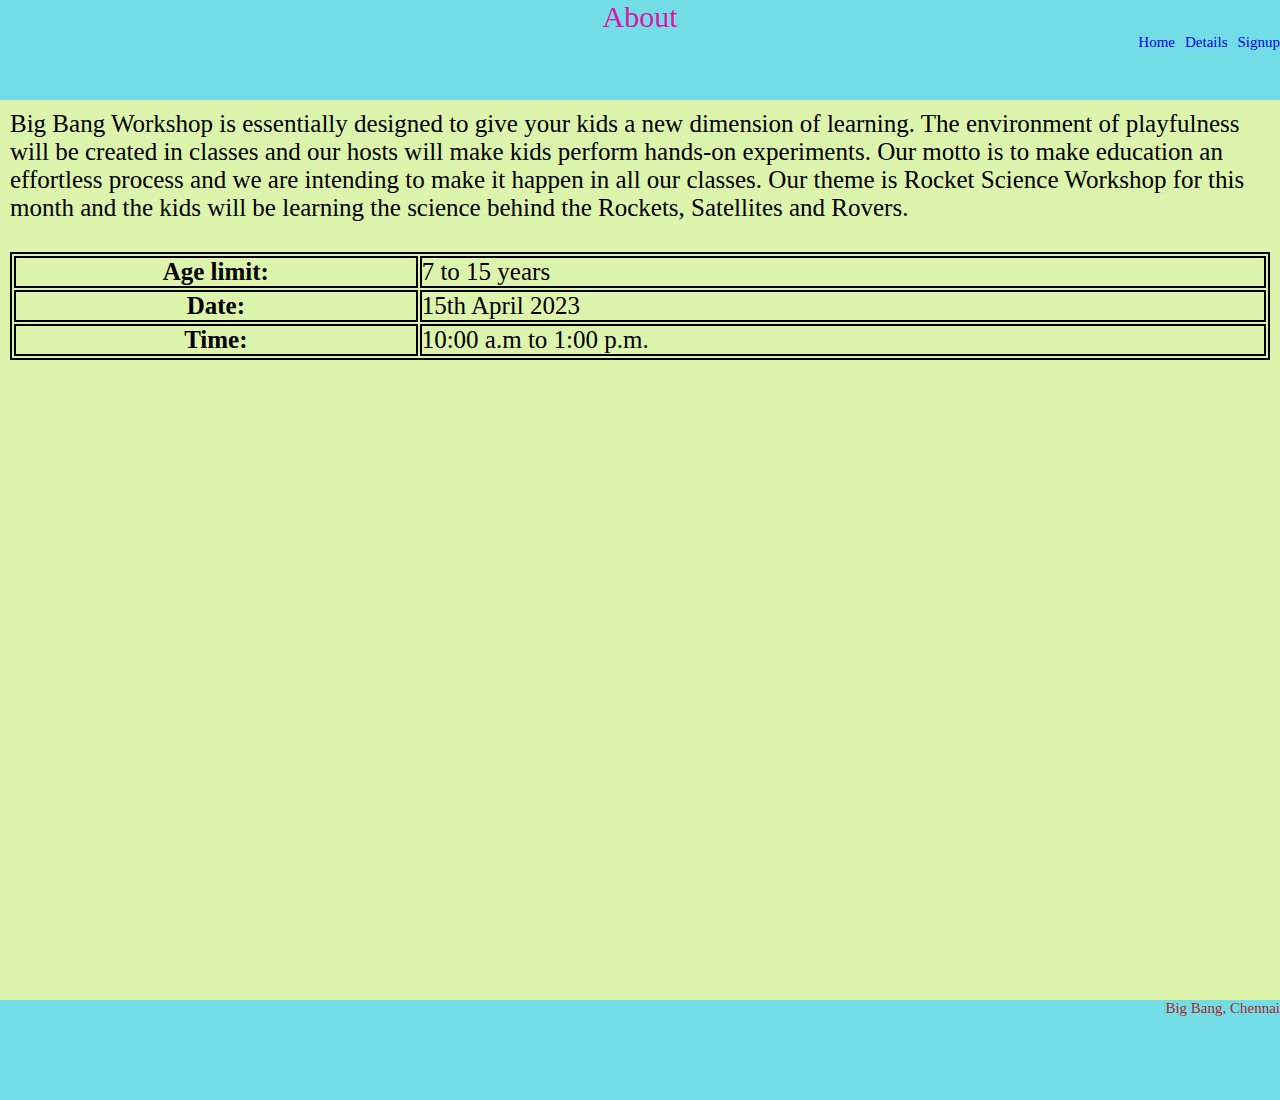
==== about.html @ c8ff6cc7 "styling finished about page" ====
<!DOCTYPE html>
<html lang="en">
  <head>
    <meta charset="UTF-8" />
    <meta http-equiv="X-UA-Compatible" content="IE=edge" />
    <meta name="viewport" content="width=device-width, initial-scale=1.0" />
    <title>About</title>
    <link rel="stylesheet" href="style.css" />
  </head>
  <body>
    <header class="header1">About
        <nav class="nav_about">
            <a href="index.html">Home</a>
            <a href="Details">Details</a>
            <a href="Signup">Signup</a>
        </nav>
    </header>
    <article class="article_about">
      <p>
        Big Bang Workshop is essentially designed to give your kids a new
        dimension of learning. The environment of playfulness will be created in
        classes and our hosts will make kids perform hands-on experiments. Our
        motto is to make education an effortless process and we are intending to
        make it happen in all our classes. Our theme is Rocket Science Workshop
        for this month and the kids will be learning the science behind the
        Rockets, Satellites and Rovers.
      </p>
      <table class="table_about">
        <tr>
          <th>Age limit:</th>
          <td>7 to 15 years</td>
        </tr>
        <tr>
          <th>Date:</th>
          <td>15th April 2023</td>
        </tr>
        <tr>
          <th>Time:</th>
          <td>10:00 a.m to 1:00 p.m.</td>
        </tr>
      </table>
    </article>
    <footer class="footer">
      Big Bang, Chennai
  </footer>
  </body>
</html>
---- style.css ----
*{
    margin: 0;
    padding: 0;
    box-sizing: border-box;
    text-decoration: none;
}

body{
    height: 100vh;
    width: 100vw;
}

.header{
    height: 100px;
    font-family: cursive;
    font-size: 35px;
    color: rgb(220, 20, 167);
    background-color: rgb(115, 221, 231);
    text-align: center;
}

.nav{
    display: flex;
    flex-direction: row;
    justify-content: flex-end;
    gap: 10px;
    font-size: 15px;
    width: 100%;
    font-family: fantasy;
}

.main{
    height: 100%;
    text-align: center;
    background-image: url("IMG_20190928_170220929.jpg");
    background-position: center;
    background-size: cover;
    background-repeat: no-repeat;
    background-color: rgb(165, 221, 242);
}

.main p{
        font-family: 'Segoe UI', Tahoma, Geneva, Verdana, sans-serif;
        font-size: 20px;
        font-weight: bolder;
        color: rgb(163, 229, 11) ;
   
}

.footer{
    height: 100px;
    font-family: cursive;
    font-size: 15px;
    color: rgb(176, 41, 41);
    background-color: rgb(115, 221, 231);
    text-align: end;
    border-bottom: 30px;

}


/* Style for About page */
.header1{
    height: 100px;
    font-family: cursive;
    font-size: 30px;
    color: rgb(220, 20, 167);
    background-color: rgb(115, 221, 231);
    text-align: center;
}
.nav_about{
    display: flex;
    flex-direction: row;
    justify-content: flex-end;
    gap: 10px;
    font-size: 15px;
    width: 100%;
    font-family: fantasy;
}

.article_about{
    height: 100%;
    background-color: rgb(220, 244, 172);
    font-size: 25px;
    padding: 10px;
    display: flex;
    flex-direction: column;
    align-content: center;
    gap: 30px;
}

.table_about, th , td{
    border: 2px solid;
}
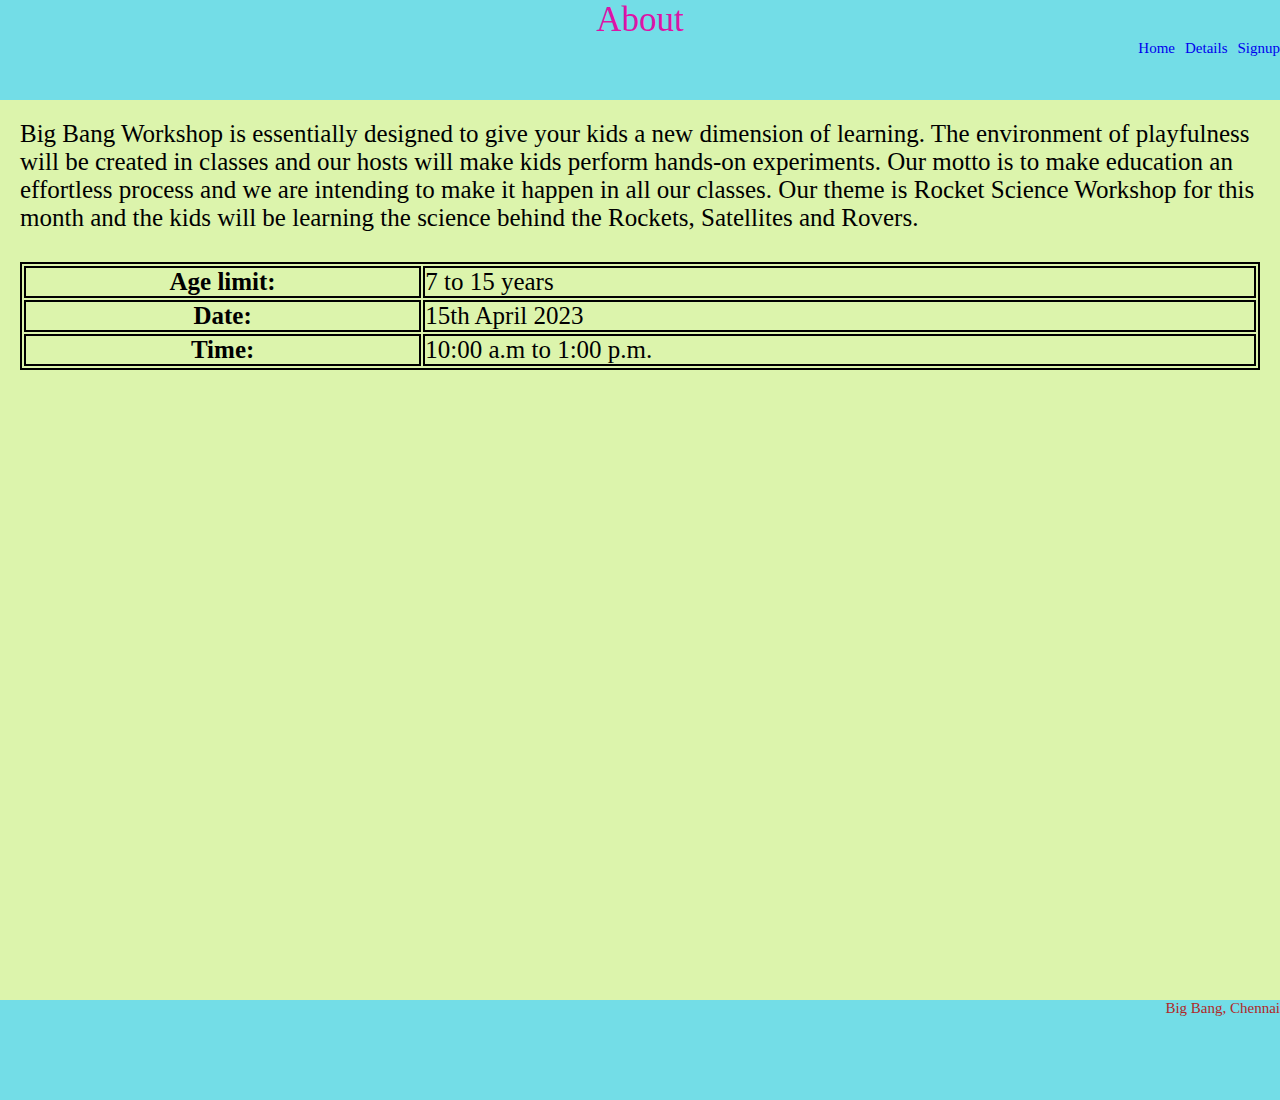
==== commit fa2602fa: "completed the details page" ====
--- a/about.html
+++ b/about.html
@@ -11,8 +11,8 @@
     <header class="header1">About
         <nav class="nav_about">
             <a href="index.html">Home</a>
-            <a href="Details">Details</a>
-            <a href="Signup">Signup</a>
+            <a href="details.html">Details</a>
+            <a href="signup.html">Signup</a>
         </nav>
     </header>
     <article class="article_about">
--- a/style.css
+++ b/style.css
@@ -63,7 +63,7 @@
 .header1{
     height: 100px;
     font-family: cursive;
-    font-size: 30px;
+    font-size: 35px;
     color: rgb(220, 20, 167);
     background-color: rgb(115, 221, 231);
     text-align: center;
@@ -82,7 +82,7 @@
     height: 100%;
     background-color: rgb(220, 244, 172);
     font-size: 25px;
-    padding: 10px;
+    padding: 20px;
     display: flex;
     flex-direction: column;
     align-content: center;
@@ -93,3 +93,18 @@
     border: 2px solid;
 }
 
+
+/* style for details page */
+
+.main_details{
+    height: 100%;
+    background-color: rgb(220, 244, 172);
+    font-size: 25px;
+    padding: 20px;
+}
+
+.note{
+    font-size: 20px;
+    text-align: justify;
+    margin:40px;
+}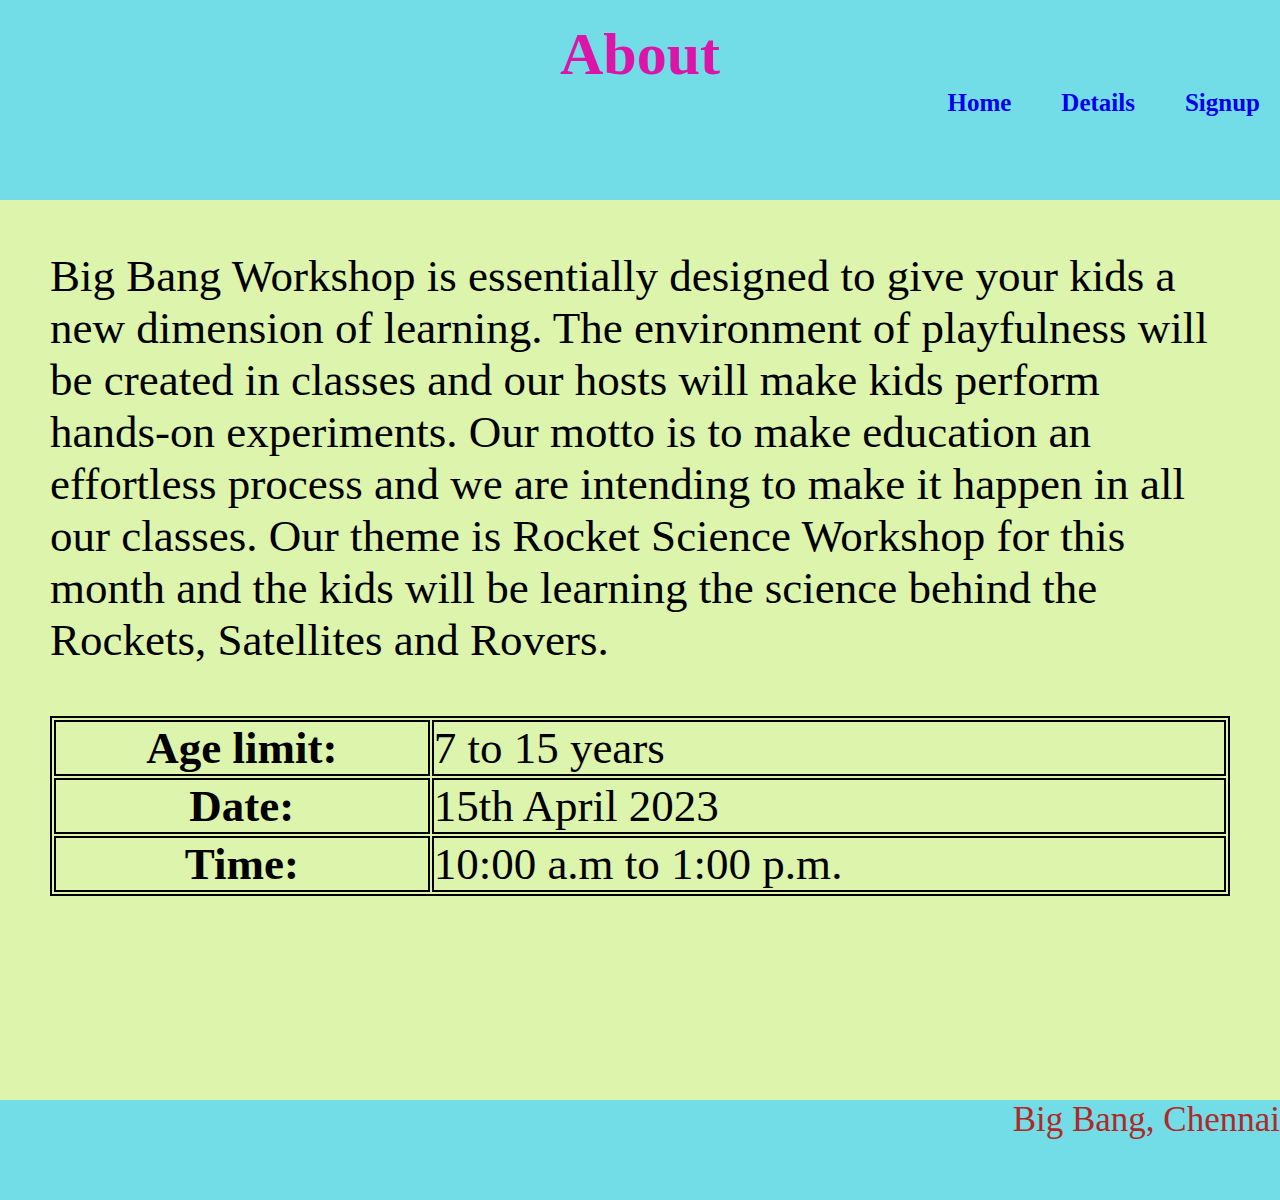
==== commit 6a8466a0: "completed the media query for desktop" ====
--- a/about.html
+++ b/about.html
@@ -28,7 +28,7 @@
       <table class="table_about">
         <tr>
           <th>Age limit:</th>
-          <td>7 to 15 years</td>
+          <td> 7 to 15 years</td>
         </tr>
         <tr>
           <th>Date:</th>
--- a/style.css
+++ b/style.css
@@ -13,10 +13,11 @@
 .header{
     height: 100px;
     font-family: cursive;
-    font-size: 35px;
+    font-size: 30px;
+    font-weight: bolder;
     color: rgb(220, 20, 167);
     background-color: rgb(115, 221, 231);
-    text-align: center;
+    padding: 20px;
 }
 
 .nav{
@@ -63,10 +64,12 @@
 .header1{
     height: 100px;
     font-family: cursive;
+    font-weight: bolder;
     font-size: 35px;
     color: rgb(220, 20, 167);
     background-color: rgb(115, 221, 231);
     text-align: center;
+    padding: 20px;
 }
 .nav_about{
     display: flex;
@@ -107,4 +110,239 @@
     font-size: 20px;
     text-align: justify;
     margin:40px;
-}+}
+.icon{
+    background-color: rgb(239, 244, 228);
+    font-weight: bolder;
+    padding: 10px;
+}
+
+.icon img{
+    color: red;
+    height: 30px;
+}
+
+/* Style for Signup page */
+
+.main_signup{
+    height: 100%;
+    display: flex;
+    flex-direction: column;
+    align-items: center;
+    font-size: 20px;
+    background-color: #e7a8a8;
+   
+}
+
+input[type=text] {
+    width: 100%;
+    padding: 25px;
+    border: none;
+    background: #f1f1f1;
+  }
+
+.button{
+    display: inline-block;
+    background-color: #04AA6D;
+    color: white;
+    padding: 30px;
+    width: 100%;
+    height: 100px;
+    text-align: center;
+}
+
+.press{
+    height: 50px;
+    width: 100px;
+}
+
+/* Media queries for tablet */
+
+/* Small devices (portrait tablets and large phones, 600px and up) */
+@media only screen and (min-width: 600px) {
+}
+
+/* Medium devices (landscape tablets, 768px and up) */
+@media only screen and (min-width: 768px) {
+    /* style the landing page for tablet */
+    .header{
+        height: 150px;
+        font-size: 60px;
+        text-align: center;
+    }
+    .nav{
+        font-size: 25px;
+        gap: 30px;
+    }
+    .main p{
+        font-size: 30px;
+    }
+    .footer{
+        font-size: 25px;
+    
+    }
+    /* style about page for tablet */
+    .header1{
+        height: 150px;
+        font-size: 60px;
+    }
+    .nav_about{
+        font-size: 25px;
+        gap: 30px;
+    }
+    
+    .article_about{
+        font-size: 45px;
+        padding: 20px;
+        gap: 50px;
+    }
+    /* style the details page for tablet */
+
+.main_details{
+    font-size: 40px;
+    padding: 30px;
+}
+
+.note{
+    font-size: 30px;
+    text-align: justify;
+    margin:50px;
+}
+.icon{
+    background-color: rgb(239, 244, 228);
+    padding: 30px;
+}
+.icon a{
+    font-size: 30px;
+}
+.icon img{
+    color: red;
+    height: 70px;
+}
+  /* style signup page for tablet */
+  .main_signup{
+    height: 100%;
+    display: flex;
+    flex-direction: column;
+    align-items: center;
+    font-size: 30px;
+    background-color: #e7a8a8;
+   
+}
+
+input[type=text] {
+    width: 100%;
+    padding: 25px;
+    border: none;
+    background: #f1f1f1;
+  }
+
+.button{
+    display: inline-block;
+    background-color: #04AA6D;
+    color: white;
+    padding: 60px;
+    width: 100%;
+    height: 200px;
+    text-align: center;
+}
+
+.press{
+    height: 100px;
+    width: 150px;
+    font-size: 30px;
+}
+}
+
+/* Large devices (laptops/desktops, 992px and up) */
+@media only screen and (min-width: 992px) {
+     /* style the landing page for desktop */
+     .header{
+        height: 200px;
+        font-size: 80px;
+        text-align: center;
+    }
+    .nav{
+        font-size: 25px;
+        gap: 50px;
+    }
+    .main{
+        height: 100%;
+        text-align: center;
+        background-image: url("IMG_20190928_170220929.jpg"); 
+        background-position: center; 
+        background-size: cover;
+        background-repeat: no-repeat;
+        background-color: rgb(165, 221, 242);
+    }
+    .main p{
+        font-size: 45px;
+    }
+    .footer{
+        font-size: 35px;
+    }
+    /* style about page for desktop */
+    .header1{
+        height: 200px;
+        font-size: 60px;
+    }
+    .nav_about{
+        font-size: 25px;
+        gap: 50px;
+    }
+    
+    .article_about{
+        font-size: 45px;
+        padding: 50px;
+        gap: 50px;
+    }
+    
+    .table_about, th , td{
+        border: 2px solid;
+    }
+    
+    /* style the details page for desktop */
+
+.main_details{
+    font-size: 40px;
+    padding: 60px;
+}
+
+.note{
+    font-size: 30px;
+    text-align: justify;
+    margin:50px;
+}
+.icon{
+    background-color: rgb(239, 244, 228);
+    padding: 50px;
+    text-align: center;
+}
+.icon a{
+    font-size: 40px;
+}
+.icon img{
+    color: red;
+    height: 70px;
+}
+  /* style signup page for desktop */
+
+
+.button{
+    padding: 30px;
+    width: 100%;
+    height: 150px;
+}
+
+.press{
+    height: 80px;
+    width: 150px;
+    font-size: 30px;
+}
+}
+
+
+
+
+/* Extra large devices (large laptops and desktops, 1200px and up) */
+@media only screen and (min-width: 1200px) {}